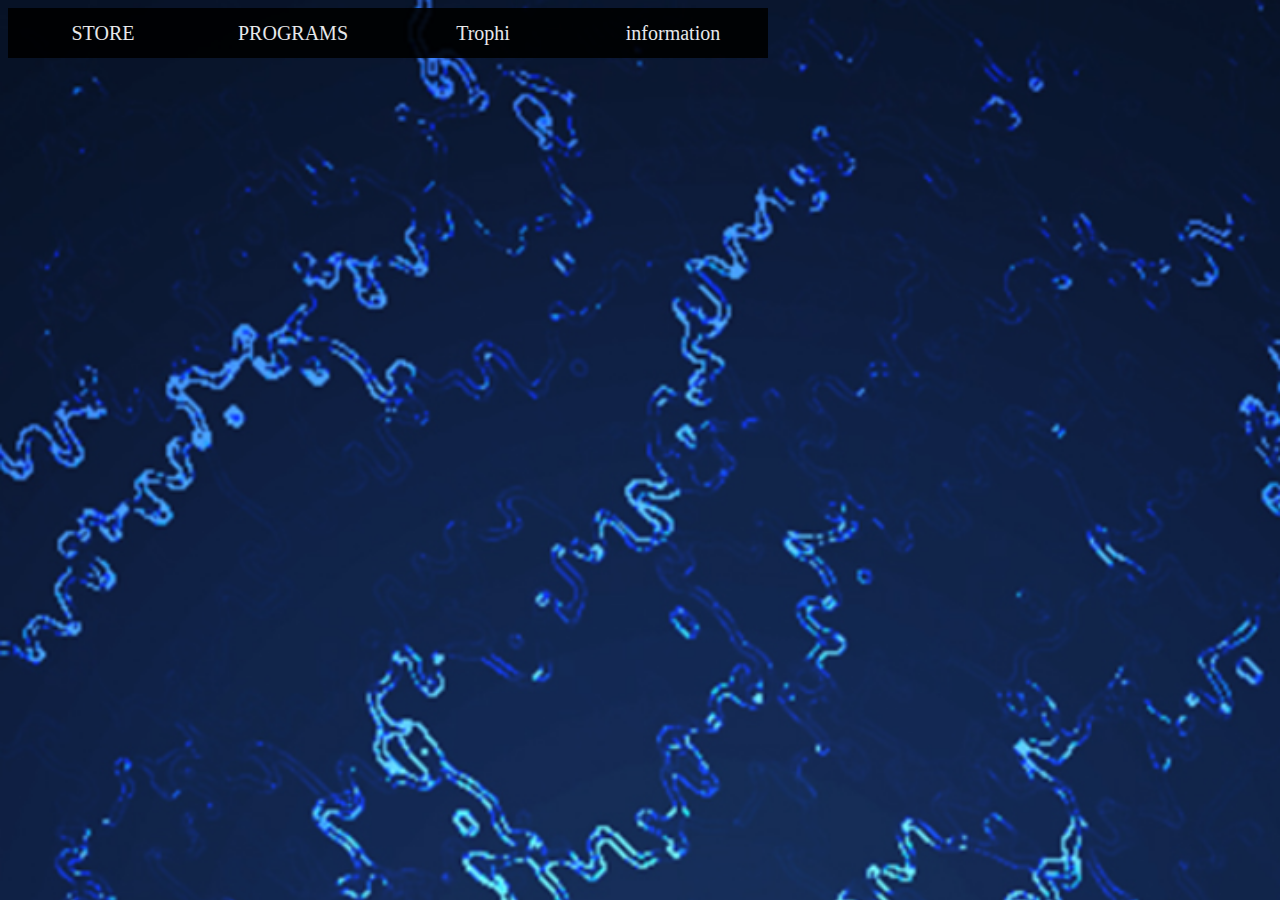
==== index.html @ f6263b25 "Add files via upload" ====
<! DOCIYPE html>
	<html>
   <head>
   	<title>DROPDOWN</title>
   <meta charset="UTF-8" />
      <link rel="stylesheet" type="text/css" href="style.css"> 
   </head>
   <body>
   	<ul>
   	<li><a href="#">STORE</a>
<ul> 
<li><a href="https://www.mediafire.com/file/m2eontxn4wb9ya8/Zuko_Store_v4.50_By_Drake.pkg/file" >ZUKO STORE</a></li>
<li><a href="https://www.mediafire.com/file/msy6vh0ich5dyvv/PKGi_Store_v9.99_By_Drake.pkg/file" >PKGI</a></li>
<li><a href="https://www.mediafire.com/file/u19205khym4i2vb/Wiki_Store_By_Drake.pkg/file" >WIKI STORE</a></li>
<li><a href="https://www.mediafire.com/file/1f5b1l9awa6ah48/Video_Store_v2.50_By_Drake.pkg/file" >VIDEO STORE</a></li>
<li><a href="https://www.mediafire.com/file/hu8rr3p9yu0jukv/Duck_Store_v1.80_By_Drake.pkg/file" >DUCK STORE</a></li>
<li><a href="https://www.mediafire.com/file/8lm2yy72ixr9j8z/THANOS_12_Store_v1.00_By_Drake.pkg/file" >THANOS 12</a></li>
<li><a href="https://www.mediafire.com/file/wds67o7dafml6t8/Fix_Stores_Hen_4.91_V4_By_Drake.pkg/file" >FIX HEN</a></li>
<li><a href="https://www.mediafire.com/file/l56v6quljv5j055/Fix_Stores_Evilnat_4.91_V5_By_Drake.pkg/file" >FIX CFW</a></li>
<li><a href="https://www.mediafire.com/file/a4litx02ijcg8u4/PS3_Games_License_By_Drake.pkg/file" >FIX Games</a></li>
</ul>


</li>
<ul>
   <li><a href="#">PROGRAMS</a>
   <ul>
 <li><a href="https://www.mediafire.com/file/2gp9pqwx7vpoq6n/multiMan_v4.84_HFW_By_Drake.pkg/file" >MultiMan HFW</a></li>
 <li><a href="https://www.mediafire.com/file/g48irkcstggqv0c/multiMan_v4.85_CFW_By_Drake.pkg/file" >MultiMan CFW</a></li>
<li><a href="https://www.mediafire.com/file/1i0pl622i343tnr/webMAN_MOD_v1.47.46_By_Drake.pkg/file" >WebMan H/C</a></li>
<li><a href="https://www.mediafire.com/file/yk5j7up1dzp2640/Apollo_Save_Tool_v2.00_By_Drake.pkg/file" >Apollo H/C</a></li>
 </ul>
 
 
 </li>
   <li><a href="#">Trophi</a>
<ul>
<li><a href="https://www.mediafire.com/file/lmvrbxq5ribg5t0/PlayStation_III_Trophies_By_Drakr.zip/file" >WEBSITE</a></li>
</ul>



</li>
   <li><a href="#">information</a>
   <ul> 
<li><a href="#" >PHOTOSOHP</a></li>
<li><a href="#" >INDESIING</a></li>
<li><a href="#" >HTML</a></li>
<li><a href="#" >CSS</a></li>
</ul>


</li>
   </ul>
   
  
   </body>
   </html>
---- style.css ----
body{
	background-image: url('PhotoRoom434q.png');
background-size: cover;
}
ul{
	list-style: none;
	margin: 0;
	padding: 0;
	}
	ul li{
		width: 190px;
		height: 50px;
		background-color: #000;
		font-size: 20px;
		display: inline-block;
		text-align: center;
		line-height: 50px;
		opacity: 0.9;
		float: left;
}
		ul li a{
			text-decoration: none;
			color: #fff;
			display: block;
			}
			ul li a:hover{
				background-color: #EA5452;
	}
				
ul li ul li{
	display: none;
	}
	ul li:hover ul li{
		display: block;
	}
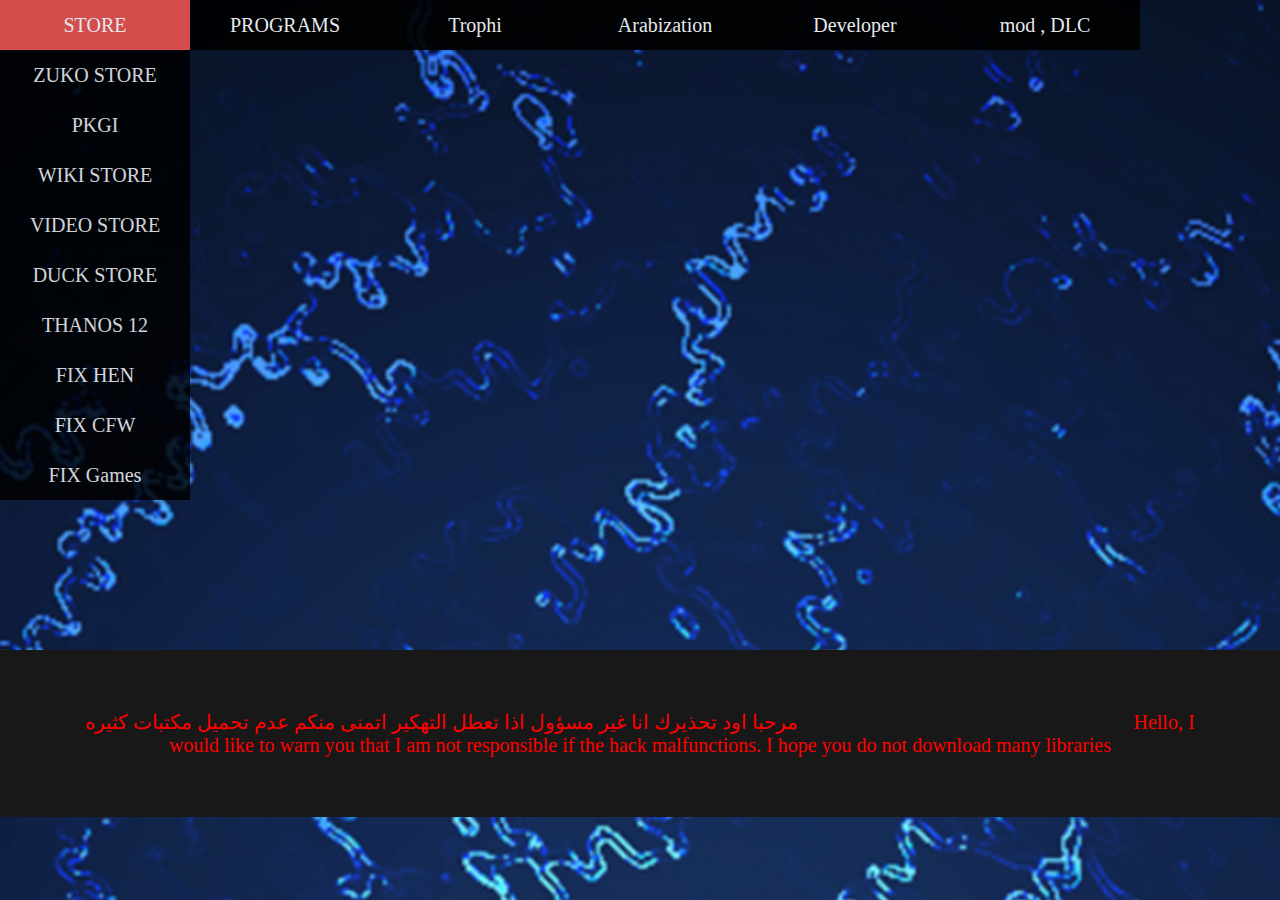
==== commit ac41b772: "Add files via upload" ====
--- a/index.html
+++ b/index.html
@@ -41,18 +41,38 @@
 
 
 </li>
-   <li><a href="#">information</a>
+   <li><a href="#">Arabization</a>
    <ul> 
-<li><a href="#" >PHOTOSOHP</a></li>
-<li><a href="#" >INDESIING</a></li>
-<li><a href="#" >HTML</a></li>
+<li><a href="https://www.mediafire.com/file/awizeglu0kdto60/Arabic+full+ps3+hen+by+PS3+Legends.pkg/file" >Arabic PS3</a></li>
+<li><a href="https://www.mediafire.com/file/lyhicfuvlrltp3e" >Arabic GTA5</a></li>
+<li><a href="https://www.mediafire.com/file/mq6y1ysjn7fgbnm/English+ps3+full+hen+4.91+by+PS3+Legends.pkg/file" >English PS3</a></li>
 <li><a href="#" >CSS</a></li>
 </ul>
 
 
 </li>
+   <li><a href="#">Developer</a>
+   <ul>
+   	<li><a href="https://t.me/ps3_a" >Telegram</a></li>
    </ul>
    
-  
+   
+   </li>
+      <li><a href="#">mod , DLC</a>
+   <ul >
+   	<li class="baba" ><a href="https://www.mediafire.com/file/wzja13yh3u8ymuo/James+reborn+Mod+Loader+v40.1+.zip/file" >M, V40.1 GTA5 54</a></li>
+      <li class="baba" ><a href="https://www.mediafire.com/file/q8ho13lj7xaunm2/James+reborn+Mod+Loader+v40.1.rar/file" >M, V40.1 GTA5 07</a></li>
+      <li class="baba" ><a href="#" >M GTA4 U/E</a></li>
+      
+   </ul>
+   
+   
+   </li>
+   <section>
+  <p class="momo" >
+  	  مرحبا اود تحذيرك انا غير مسؤول اذا تعطل التهكير اتمنى منكم عدم تحميل مكتبات كثيره
+  ︎︎︎︎︎︎︎︎ ︎ ︎ ︎ ︎︎ ︎ ︎ ︎ ︎ ︎ ︎ ︎ ︎ ︎ ︎ ︎ ︎ ︎ ︎ ︎ ︎ ︎ ︎ ︎ ︎ ︎ ︎ ︎ ︎ ︎ ︎ ︎ ︎ ︎ ︎ ︎ ︎ ︎ ︎ ︎ ︎ ︎ ︎ ︎ ︎ ︎ ︎ ︎ ︎ ︎ ︎ ︎ ︎ ︎ ︎ ︎ ︎  ︎ ︎ ︎ ︎ ︎ ︎ ︎ ︎ ︎
+  Hello, I would like to warn you that I am not responsible if the hack malfunctions. I hope you do not download many libraries
+  </p>
    </body>
    </html>--- a/style.css
+++ b/style.css
@@ -1,6 +1,7 @@
 body{
 	background-image: url('PhotoRoom434q.png');
 background-size: cover;
+margin: 0;
 }
 ul{
 	list-style: none;
@@ -25,6 +26,7 @@
 			}
 			ul li a:hover{
 				background-color: #EA5452;
+	 		transition-duration: .2s; 
 	}
 				
 ul li ul li{
@@ -32,4 +34,19 @@
 	}
 	ul li:hover ul li{
 		display: block;
-	} +	}
+	.momo{
+	color: red;
+	background-color: #181818;
+	margin-top: 600px;
+	display: inline-block;
+	padding: 60px;
+	font-size: 20px;
+	opacity: 1.0;
+		}
+		.baba{
+			font-size: 17px;
+			} 
+        section{
+			text-align: center;
+			} 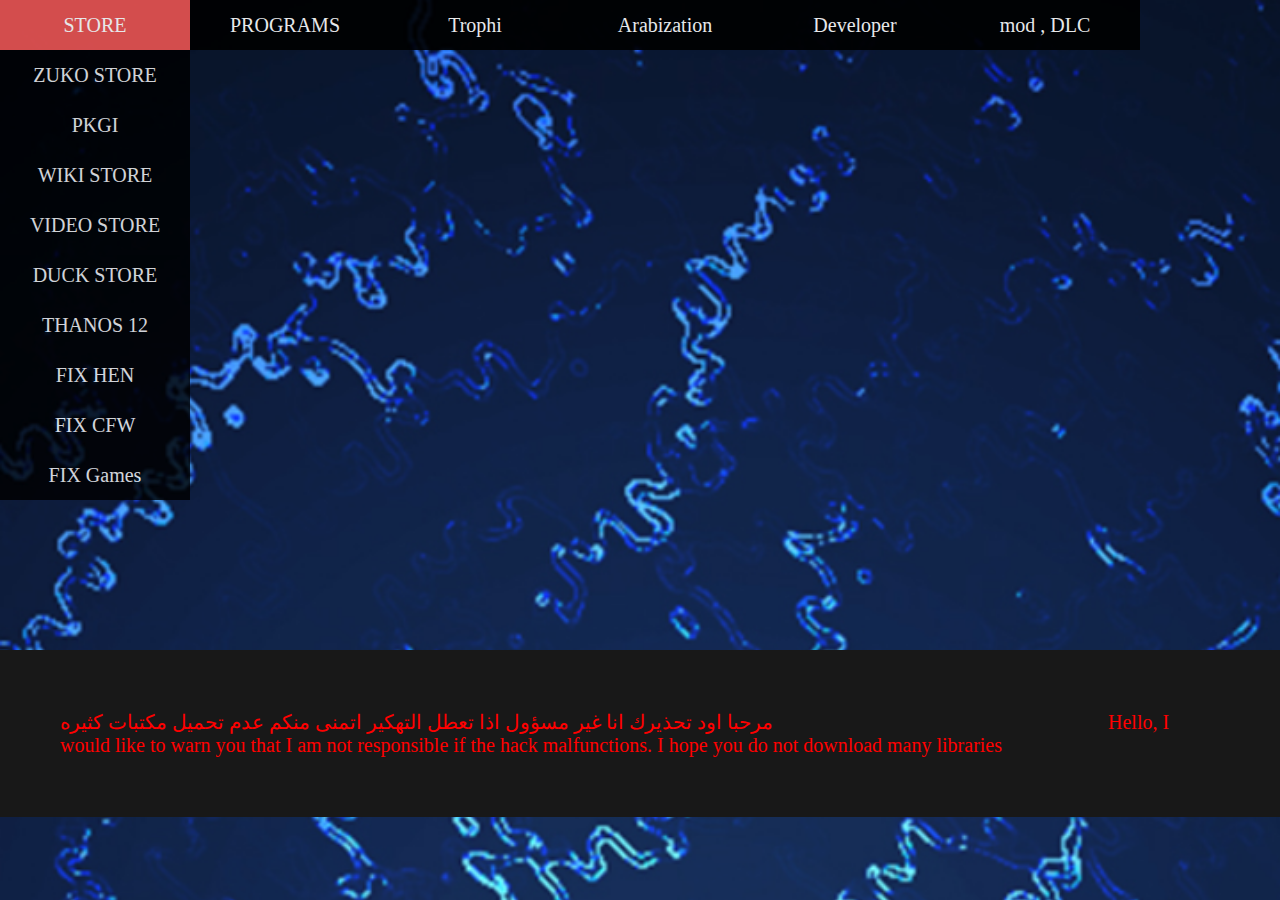
==== commit bf1e449c: "Add files via upload" ====
--- a/index.html
+++ b/index.html
@@ -35,7 +35,7 @@
  </li>
    <li><a href="#">Trophi</a>
 <ul>
-<li><a href="https://www.mediafire.com/file/lmvrbxq5ribg5t0/PlayStation_III_Trophies_By_Drakr.zip/file" >WEBSITE</a></li>
+<li><a href="https://www.mediafire.com/file/lmvrbxq5ribg5t0/PlayStation_III_Trophies_By_Drakr.zip/file" >trophi</a></li>
 </ul>
 
 
@@ -46,7 +46,7 @@
 <li><a href="https://www.mediafire.com/file/awizeglu0kdto60/Arabic+full+ps3+hen+by+PS3+Legends.pkg/file" >Arabic PS3</a></li>
 <li><a href="https://www.mediafire.com/file/lyhicfuvlrltp3e" >Arabic GTA5</a></li>
 <li><a href="https://www.mediafire.com/file/mq6y1ysjn7fgbnm/English+ps3+full+hen+4.91+by+PS3+Legends.pkg/file" >English PS3</a></li>
-<li><a href="#" >CSS</a></li>
+<li><a href="#" >.</a></li>
 </ul>
 
 
@@ -62,7 +62,9 @@
    <ul >
    	<li class="baba" ><a href="https://www.mediafire.com/file/wzja13yh3u8ymuo/James+reborn+Mod+Loader+v40.1+.zip/file" >M, V40.1 GTA5 54</a></li>
       <li class="baba" ><a href="https://www.mediafire.com/file/q8ho13lj7xaunm2/James+reborn+Mod+Loader+v40.1.rar/file" >M, V40.1 GTA5 07</a></li>
-      <li class="baba" ><a href="#" >M GTA4 U/E</a></li>
+      <li class="baba" ><a href="#" >M, GTA4</a></li>
+      <li class="plp" ><a href="https://www.mediafire.com/file/gw10fnndeqt5ys0/DMT+1.12+HEN+Eboots.rar/file" >GTA5 ONLINE 1.12 H</a></li>
+            <li class="plp" ><a href="https://www.mediafire.com/file/snkdne7ohluu0pa/DMT+1.12+CFW+Eboots.rar/file" >GTA 5 ONLINE 1.12 C</a></li>
       
    </ul>
    
--- a/style.css
+++ b/style.css
@@ -47,6 +47,8 @@
 		.baba{
 			font-size: 17px;
 			} 
+			.plp{
+				font-size: 15px;
         section{
 			text-align: center;
 			} 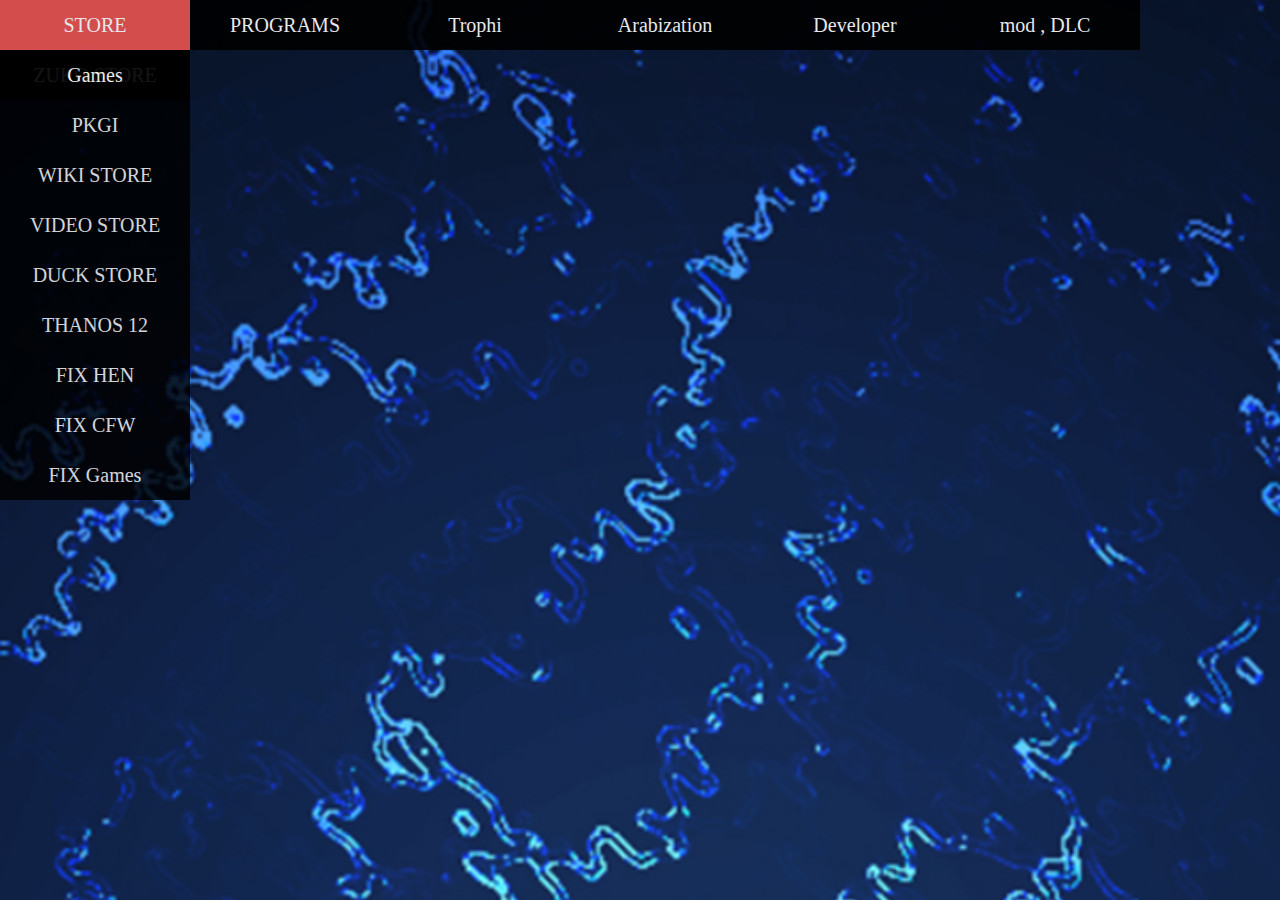
==== commit e595f427: "Add files via upload" ====
--- a/index.html
+++ b/index.html
@@ -63,18 +63,17 @@
    	<li class="baba" ><a href="https://www.mediafire.com/file/wzja13yh3u8ymuo/James+reborn+Mod+Loader+v40.1+.zip/file" >M, V40.1 GTA5 54</a></li>
       <li class="baba" ><a href="https://www.mediafire.com/file/q8ho13lj7xaunm2/James+reborn+Mod+Loader+v40.1.rar/file" >M, V40.1 GTA5 07</a></li>
       <li class="baba" ><a href="#" >M, GTA4</a></li>
-      <li class="plp" ><a href="https://www.mediafire.com/file/gw10fnndeqt5ys0/DMT+1.12+HEN+Eboots.rar/file" >GTA5 ONLINE 1.12 H</a></li>
-            <li class="plp" ><a href="https://www.mediafire.com/file/snkdne7ohluu0pa/DMT+1.12+CFW+Eboots.rar/file" >GTA 5 ONLINE 1.12 C</a></li>
+      <li class="plp" ><a href="https://www.mediafire.com/file/gw10fnndeqt5ys0/DMT+1.12+HEN+Eboots.rar/file" >GTA5 ONLINE 1.12 HEN</a></li>
+            <li class="plp" ><a href="https://www.mediafire.com/file/snkdne7ohluu0pa/DMT+1.12+CFW+Eboots.rar/file" >GTA 5 ONLINE 1.12 CFW</a></li>
       
    </ul>
    
    
    </li>
+         <li><a href="#">Games</a>
+   <ul>
+	<li><a href="PES2018.html" >PES 2018</a></li> 
+	<li><a href="PES2024.html" >PES 2024 (Patch) </a></li> 
    <section>
-  <p class="momo" >
-  	  مرحبا اود تحذيرك انا غير مسؤول اذا تعطل التهكير اتمنى منكم عدم تحميل مكتبات كثيره
-  ︎︎︎︎︎︎︎︎ ︎ ︎ ︎ ︎︎ ︎ ︎ ︎ ︎ ︎ ︎ ︎ ︎ ︎ ︎ ︎ ︎ ︎ ︎ ︎ ︎ ︎ ︎ ︎ ︎ ︎ ︎ ︎ ︎ ︎ ︎ ︎ ︎ ︎ ︎ ︎ ︎ ︎ ︎ ︎ ︎ ︎ ︎ ︎ ︎ ︎ ︎ ︎ ︎ ︎ ︎ ︎ ︎ ︎ ︎ ︎ ︎  ︎ ︎ ︎ ︎ ︎ ︎ ︎ ︎ ︎
-  Hello, I would like to warn you that I am not responsible if the hack malfunctions. I hope you do not download many libraries
-  </p>
    </body>
    </html>--- a/style.css
+++ b/style.css
@@ -38,7 +38,7 @@
 	.momo{
 	color: red;
 	background-color: #181818;
-	margin-top: 600px;
+	margin: 0;
 	display: inline-block;
 	padding: 60px;
 	font-size: 20px;
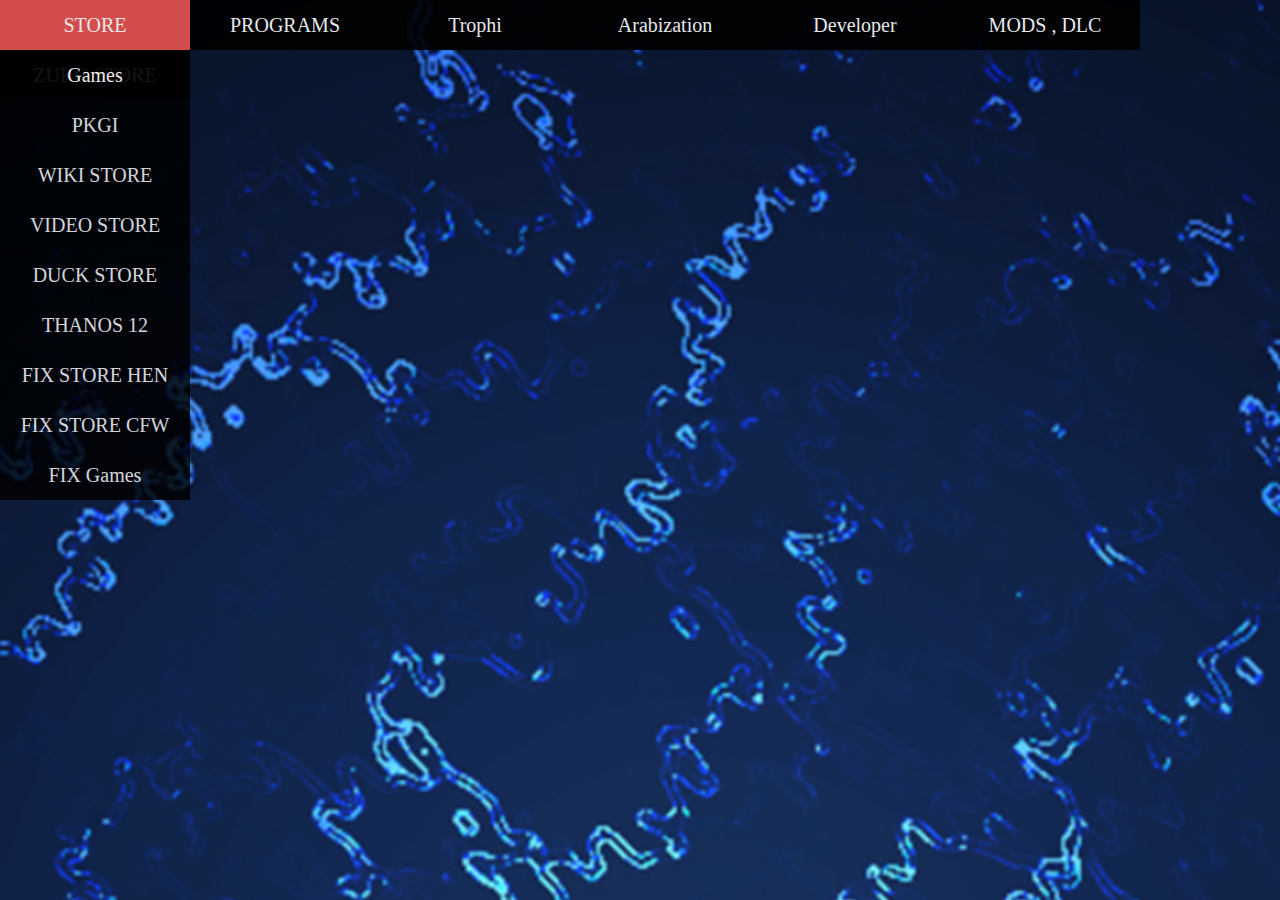
==== commit 1355d00c: "Add files via upload" ====
--- a/index.html
+++ b/index.html
@@ -15,8 +15,8 @@
 <li><a href="https://www.mediafire.com/file/1f5b1l9awa6ah48/Video_Store_v2.50_By_Drake.pkg/file" >VIDEO STORE</a></li>
 <li><a href="https://www.mediafire.com/file/hu8rr3p9yu0jukv/Duck_Store_v1.80_By_Drake.pkg/file" >DUCK STORE</a></li>
 <li><a href="https://www.mediafire.com/file/8lm2yy72ixr9j8z/THANOS_12_Store_v1.00_By_Drake.pkg/file" >THANOS 12</a></li>
-<li><a href="https://www.mediafire.com/file/wds67o7dafml6t8/Fix_Stores_Hen_4.91_V4_By_Drake.pkg/file" >FIX HEN</a></li>
-<li><a href="https://www.mediafire.com/file/l56v6quljv5j055/Fix_Stores_Evilnat_4.91_V5_By_Drake.pkg/file" >FIX CFW</a></li>
+<li><a href="https://www.mediafire.com/file/wds67o7dafml6t8/Fix_Stores_Hen_4.91_V4_By_Drake.pkg/file" >FIX STORE HEN</a></li>
+<li><a href="https://www.mediafire.com/file/l56v6quljv5j055/Fix_Stores_Evilnat_4.91_V5_By_Drake.pkg/file" >FIX STORE CFW</a></li>
 <li><a href="https://www.mediafire.com/file/a4litx02ijcg8u4/PS3_Games_License_By_Drake.pkg/file" >FIX Games</a></li>
 </ul>
 
@@ -44,9 +44,9 @@
    <li><a href="#">Arabization</a>
    <ul> 
 <li><a href="https://www.mediafire.com/file/awizeglu0kdto60/Arabic+full+ps3+hen+by+PS3+Legends.pkg/file" >Arabic PS3</a></li>
+<li><a href="https://www.mediafire.com/file/mq6y1ysjn7fgbnm/English+ps3+full+hen+4.91+by+PS3+Legends.pkg/file" >English PS3</a></li> 
 <li><a href="https://www.mediafire.com/file/lyhicfuvlrltp3e" >Arabic GTA5</a></li>
-<li><a href="https://www.mediafire.com/file/mq6y1ysjn7fgbnm/English+ps3+full+hen+4.91+by+PS3+Legends.pkg/file" >English PS3</a></li>
-<li><a href="#" >.</a></li>
+<li class="baba" ><a href="https://www.mediafire.com/file/2hp81stgqv1vya7/SKUCONFIG.INI/file" >NFS:MW arabic(BULS)</a></li>
 </ul>
 
 
@@ -58,13 +58,14 @@
    
    
    </li>
-      <li><a href="#">mod , DLC</a>
+      <li><a href="#">MODS , DLC</a>
    <ul >
    	<li class="baba" ><a href="https://www.mediafire.com/file/wzja13yh3u8ymuo/James+reborn+Mod+Loader+v40.1+.zip/file" >M, V40.1 GTA5 54</a></li>
       <li class="baba" ><a href="https://www.mediafire.com/file/q8ho13lj7xaunm2/James+reborn+Mod+Loader+v40.1.rar/file" >M, V40.1 GTA5 07</a></li>
       <li class="baba" ><a href="#" >M, GTA4</a></li>
       <li class="plp" ><a href="https://www.mediafire.com/file/gw10fnndeqt5ys0/DMT+1.12+HEN+Eboots.rar/file" >GTA5 ONLINE 1.12 HEN</a></li>
             <li class="plp" ><a href="https://www.mediafire.com/file/snkdne7ohluu0pa/DMT+1.12+CFW+Eboots.rar/file" >GTA 5 ONLINE 1.12 CFW</a></li>
+       <li class="plp" ><a href="https://www.mediafire.com/file/qhcivn5d7pf1x19/EBOOT.BIN/file"> Resident Evil 4 mod Graphics
       
    </ul>
    
--- a/style.css
+++ b/style.css
@@ -48,7 +48,7 @@
 			font-size: 17px;
 			} 
 			.plp{
-				font-size: 15px;
+				font-size: 13px;
         section{
 			text-align: center;
 			} 